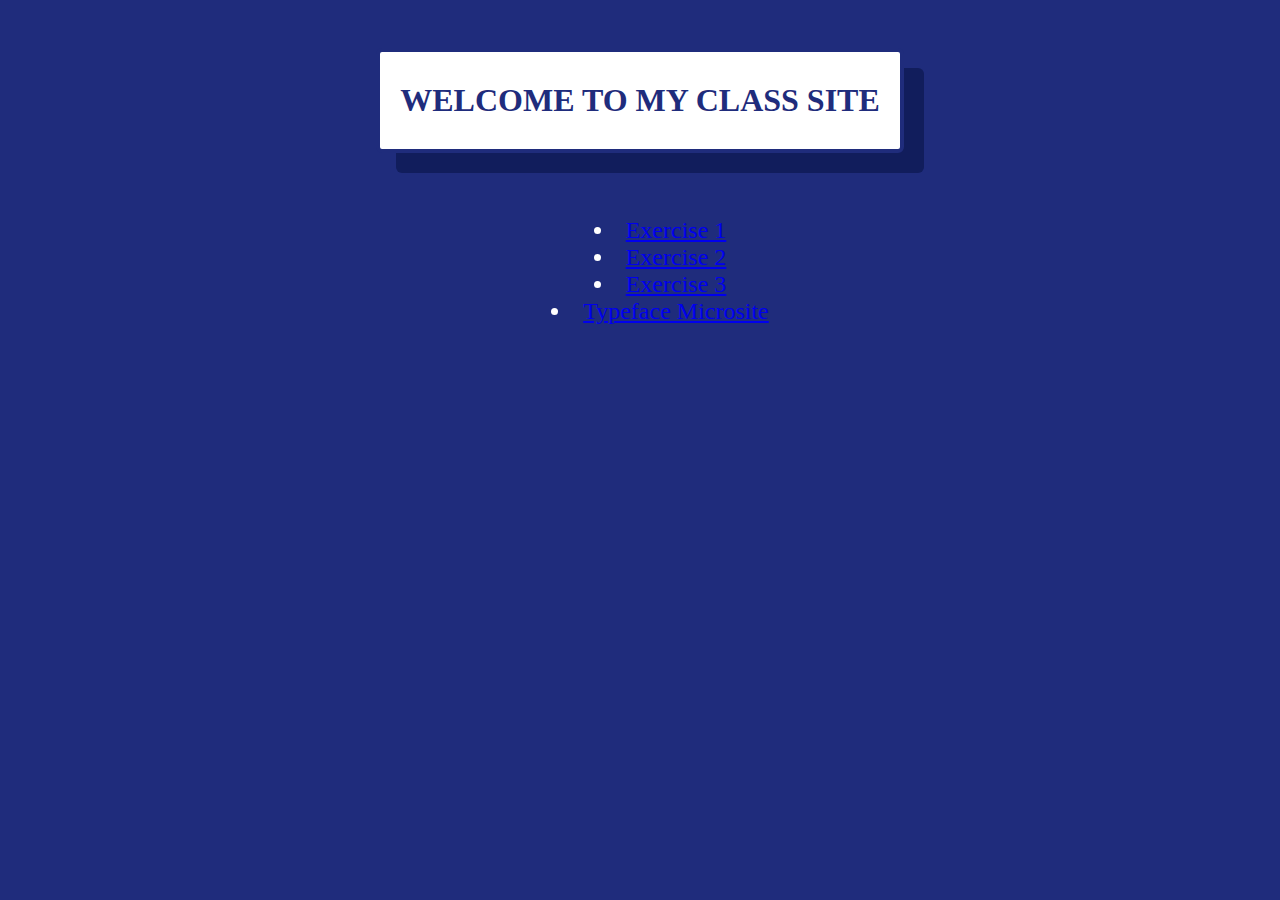
==== index.html @ 97373998 "." ====
<!DOCTYPE html>
<html lang="en">

<head>
    <meta charset="UTF-8">
    <meta name="viewport" content="width=device-width, initial-scale=1.0">
    <title>My Class Site</title>
    <link rel="stylesheet" href="styles.css">
</head>

<body>
    <h1>
        <div class="letter-box">Welcome to my class site</div>
    </h1>
    <ul>
        <li>
            <a href="exercise-1/index.html">Exercise 1</a>
        </li>
        <li>
            <a href="#">Exercise 2</a>
        </li>
        <li>
            <a href="#">Exercise 3</a>
        </li>
        <li>
            <a href="typeface-microsite/index.html">Typeface Microsite</a>
        </li>
    </ul>  
</body>

</html>
---- styles.css ----
@font-face {
    font-family: "tieng-font";
    src: url("tieng-font.otf") format("otf");
    font-weight: normal;
    font-style: normal;
}

body {
    font-family: "tieng-font";
        background-color: #1f2c7c;;
}

h1 { 
    margin: 0;
    font-family: 'tieng-font';
    display: flex;
    flex-wrap: wrap;
    justify-content: center;
    align-items: center;
    gap: 20px;
    padding: 40px;
    color:#FFFFFF;
    text-transform: uppercase;

}

.letter-box {
  position: relative;
  background: white;
  color: #1f2c7c; /* same blue for contrast */
  padding: 30px 20px;
  font-size: 32px;
  text-align: center;
  box-shadow: 20px 20px 0 #111d5c; /* shadow mimicking 3D look */
  border: 4px solid #1f2c7c;
  border-radius: 6px;
}

ul {
    font-family: "tieng-font";
    font-size: 24px;
    text-align: center;
    list-style-position: inside;
    color: #FFFFFF;
}

a:visited { 
    color: #FFFFFF
}

a:active {
    color:#FFFFFF
}

a:active {
    color:#FFFFFF
}

.center {
    text-align: center;
}
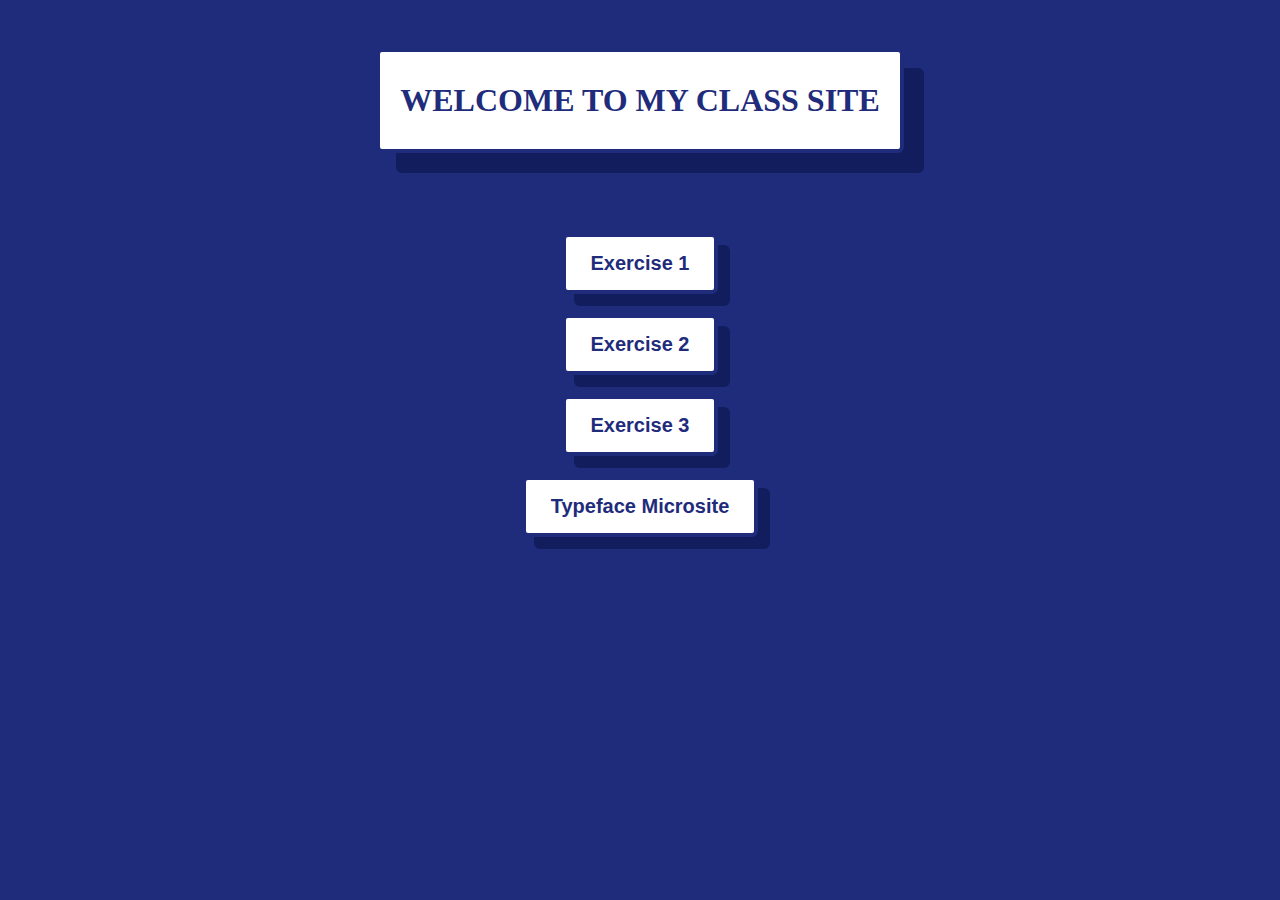
==== commit 0055d902: "." ====
--- a/index.html
+++ b/index.html
@@ -12,20 +12,12 @@
     <h1>
         <div class="letter-box">Welcome to my class site</div>
     </h1>
-    <ul>
-        <li>
-            <a href="exercise-1/index.html">Exercise 1</a>
-        </li>
-        <li>
-            <a href="#">Exercise 2</a>
-        </li>
-        <li>
-            <a href="#">Exercise 3</a>
-        </li>
-        <li>
-            <a href="typeface-microsite/index.html">Typeface Microsite</a>
-        </li>
-    </ul>  
+    <ul class="link-list">
+        <li><a class="link-box" href="exercise-1/index.html">Exercise 1</a></li>
+        <li><a class="link-box" href="#">Exercise 2</a></li>
+        <li><a class="link-box" href="#">Exercise 3</a></li>
+        <li><a class="link-box" href="typeface-microsite/index.html">Typeface Microsite</a></li>
+      </ul>
 </body>
 
 </html>--- a/styles.css
+++ b/styles.css
@@ -46,6 +46,46 @@
     color: #FFFFFF;
 }
 
+.link-list {
+    list-style: none;
+    padding: 0;
+    margin-top: 40px;
+    display: flex;
+    flex-direction: column;
+    align-items: center;
+    gap: 20px;
+  }
+  
+  .link-box {
+    display: inline-block;
+    background: #ffffff;
+    color: #1f2c7c;
+    text-decoration: none;
+    padding: 15px 25px;
+    font-size: 20px;
+    font-family: 'tieng-font', sans-serif;
+    font-weight: bold;
+    border: 4px solid #1f2c7c;
+    border-radius: 6px;
+    box-shadow: 12px 12px 0 #111d5c;
+    position: relative;
+    text-align: center;
+  }
+  
+  .link-box::before {
+    content: '';
+    position: absolute;
+    top: -4px;
+    left: -4px;
+    right: -4px;
+    bottom: -4px;
+    border: 2px solid #1f2c7c;
+    border-style: double;
+    border-radius: 8px;
+    pointer-events: none;
+  }
+
+
 a:visited { 
     color: #FFFFFF
 }
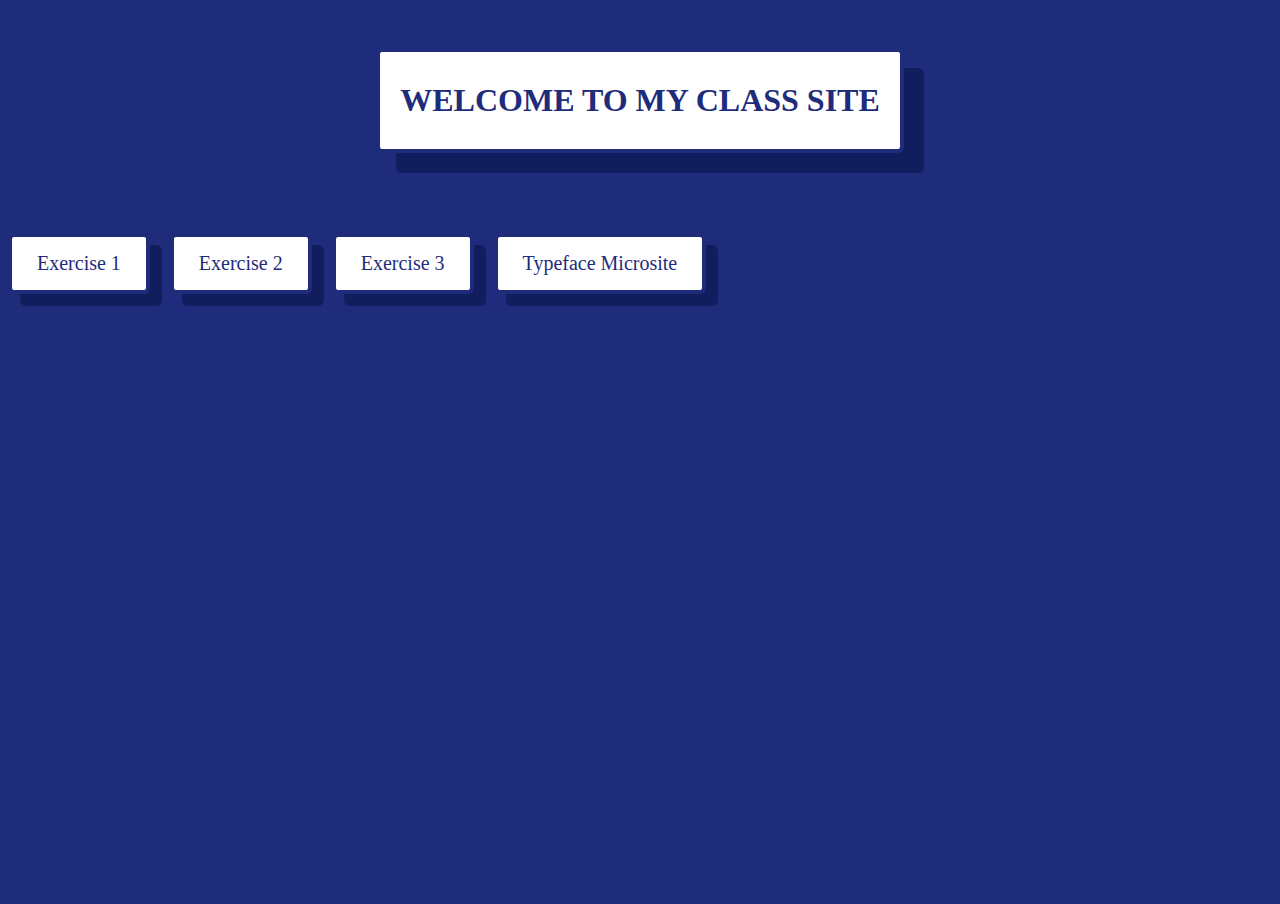
==== commit f4eb2968: "." ====
--- a/index.html
+++ b/index.html
@@ -13,11 +13,11 @@
         <div class="letter-box">Welcome to my class site</div>
     </h1>
     <ul class="link-list">
-        <li><a class="link-box" href="exercise-1/index.html">Exercise 1</a></li>
-        <li><a class="link-box" href="#">Exercise 2</a></li>
-        <li><a class="link-box" href="#">Exercise 3</a></li>
-        <li><a class="link-box" href="typeface-microsite/index.html">Typeface Microsite</a></li>
-      </ul>
+  <li><a class="link-box" href="exercise-1/index.html">Exercise 1</a></li>
+  <li><a class="link-box" href="#">Exercise 2</a></li>
+  <li><a class="link-box" href="#">Exercise 3</a></li>
+  <li><a class="link-box" href="typeface-microsite/index.html">Typeface Microsite</a></li>
+</ul>
 </body>
 
 </html>--- a/styles.css
+++ b/styles.css
@@ -51,7 +51,6 @@
     padding: 0;
     margin-top: 40px;
     display: flex;
-    flex-direction: column;
     align-items: center;
     gap: 20px;
   }
@@ -63,12 +62,10 @@
     text-decoration: none;
     padding: 15px 25px;
     font-size: 20px;
-    font-family: 'tieng-font', sans-serif;
-    font-weight: bold;
+    font-family: 'tieng-font';
     border: 4px solid #1f2c7c;
     border-radius: 6px;
     box-shadow: 12px 12px 0 #111d5c;
-    position: relative;
     text-align: center;
   }
   
@@ -82,20 +79,19 @@
     border: 2px solid #1f2c7c;
     border-style: double;
     border-radius: 8px;
-    pointer-events: none;
   }
 
 
 a:visited { 
-    color: #FFFFFF
+    color:#1f2c7c
 }
 
 a:active {
-    color:#FFFFFF
+    color:#1f2c7c
 }
 
 a:active {
-    color:#FFFFFF
+    color:#1f2c7c
 }
 
 .center {
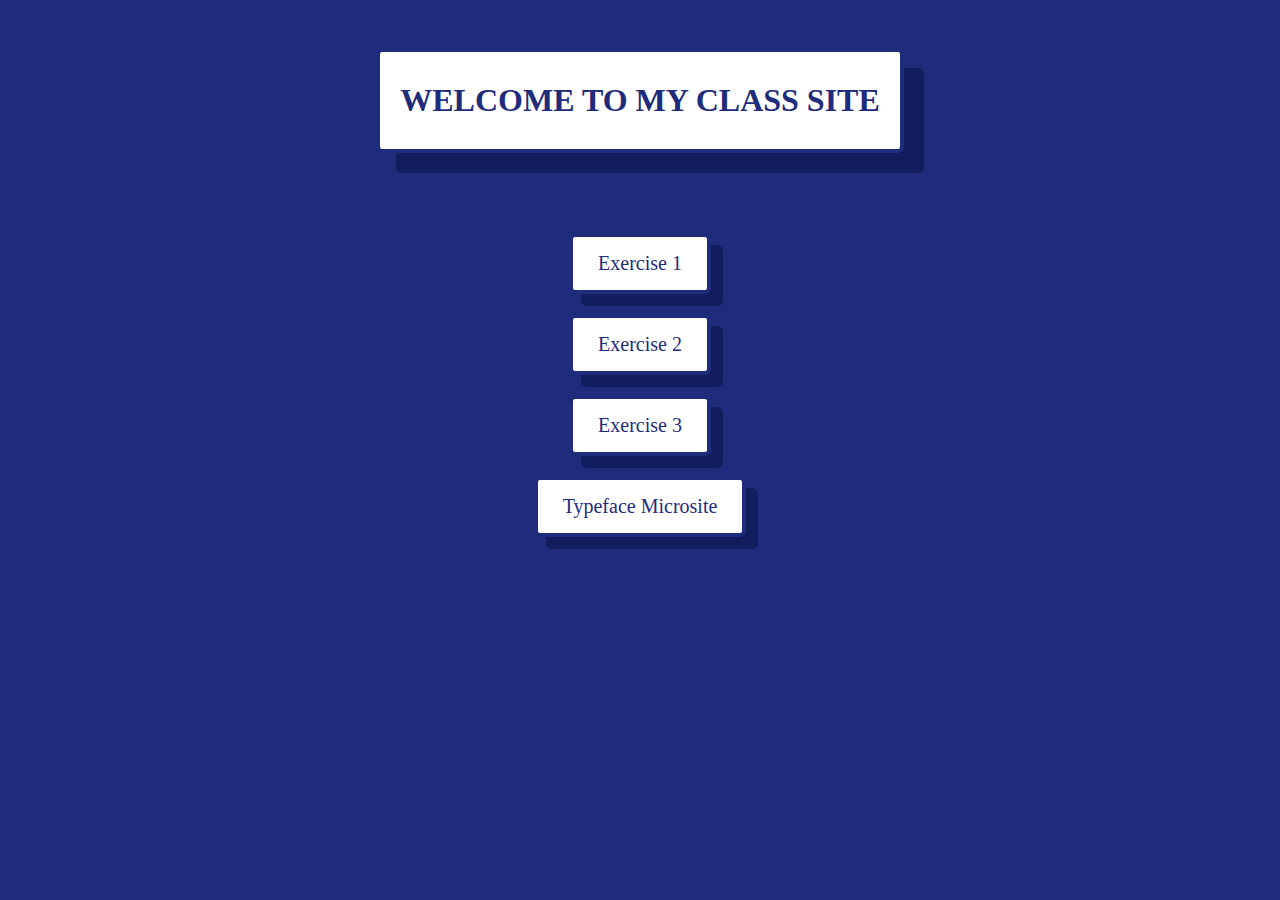
==== commit 6402a673: "." ====
--- a/index.html
+++ b/index.html
@@ -1,6 +1,5 @@
 <!DOCTYPE html>
 <html lang="en">
-
 <head>
     <meta charset="UTF-8">
     <meta name="viewport" content="width=device-width, initial-scale=1.0">
@@ -13,11 +12,15 @@
         <div class="letter-box">Welcome to my class site</div>
     </h1>
     <ul class="link-list">
-  <li><a class="link-box" href="exercise-1/index.html">Exercise 1</a></li>
-  <li><a class="link-box" href="#">Exercise 2</a></li>
-  <li><a class="link-box" href="#">Exercise 3</a></li>
-  <li><a class="link-box" href="typeface-microsite/index.html">Typeface Microsite</a></li>
-</ul>
+        <li><a class="link-box" href="exercise-1/index.html">Exercise 1</a></li>
+        <li><a class="link-box" href="#">Exercise 2</a></li>
+        <li><a class="link-box" href="#">Exercise 3</a></li>
+        <li><a class="link-box" href="typeface-microsite/index.html">Typeface Microsite</a></li>
+      </ul>
 </body>
 
+<video autoplay muted loop id="Blue-Video">
+    <source src="Blue-Video.mp4" type="video/mp4">
+  </video>
+
 </html>--- a/styles.css
+++ b/styles.css
@@ -45,41 +45,43 @@
     list-style-position: inside;
     color: #FFFFFF;
 }
-
-.link-list {
-    list-style: none;
-    padding: 0;
-    margin-top: 40px;
-    display: flex;
-    align-items: center;
-    gap: 20px;
-  }
-  
-  .link-box {
-    display: inline-block;
-    background: #ffffff;
-    color: #1f2c7c;
-    text-decoration: none;
-    padding: 15px 25px;
-    font-size: 20px;
-    font-family: 'tieng-font';
-    border: 4px solid #1f2c7c;
-    border-radius: 6px;
-    box-shadow: 12px 12px 0 #111d5c;
-    text-align: center;
-  }
-  
-  .link-box::before {
-    content: '';
-    position: absolute;
-    top: -4px;
-    left: -4px;
-    right: -4px;
-    bottom: -4px;
-    border: 2px solid #1f2c7c;
-    border-style: double;
-    border-radius: 8px;
-  }
+    .link-list {
+        list-style: none;
+        padding: 0;
+        margin-top: 40px;
+        display: flex;
+        flex-direction: column;
+        align-items: center;
+        gap: 20px;
+      }
+      
+      .link-box {
+        display: inline-block;
+        background: #ffffff;
+        color: #1f2c7c;
+        text-decoration: none;
+        padding: 15px 25px;
+        font-size: 20px;
+        font-family: 'tieng-font';
+        border: 4px solid #1f2c7c;
+        border-radius: 6px;
+        box-shadow: 12px 12px 0 #111d5c;
+        position: relative;
+        text-align: center;
+      }
+      
+      .link-box::before {
+        content: '';
+        position: absolute;
+        top: -4px;
+        left: -4px;
+        right: -4px;
+        bottom: -4px;
+        border: 2px solid #1f2c7c;
+        border-style: double;
+        border-radius: 8px;
+        pointer-events: none;
+      }
 
 
 a:visited { 
@@ -94,6 +96,11 @@
     color:#1f2c7c
 }
 
-.center {
-    text-align: center;
-}+#Blue-Video {
+    position: fixed;
+    right: 0;
+    bottom: 0;
+    min-width: 100%;
+    min-height: 100%;
+  }
+
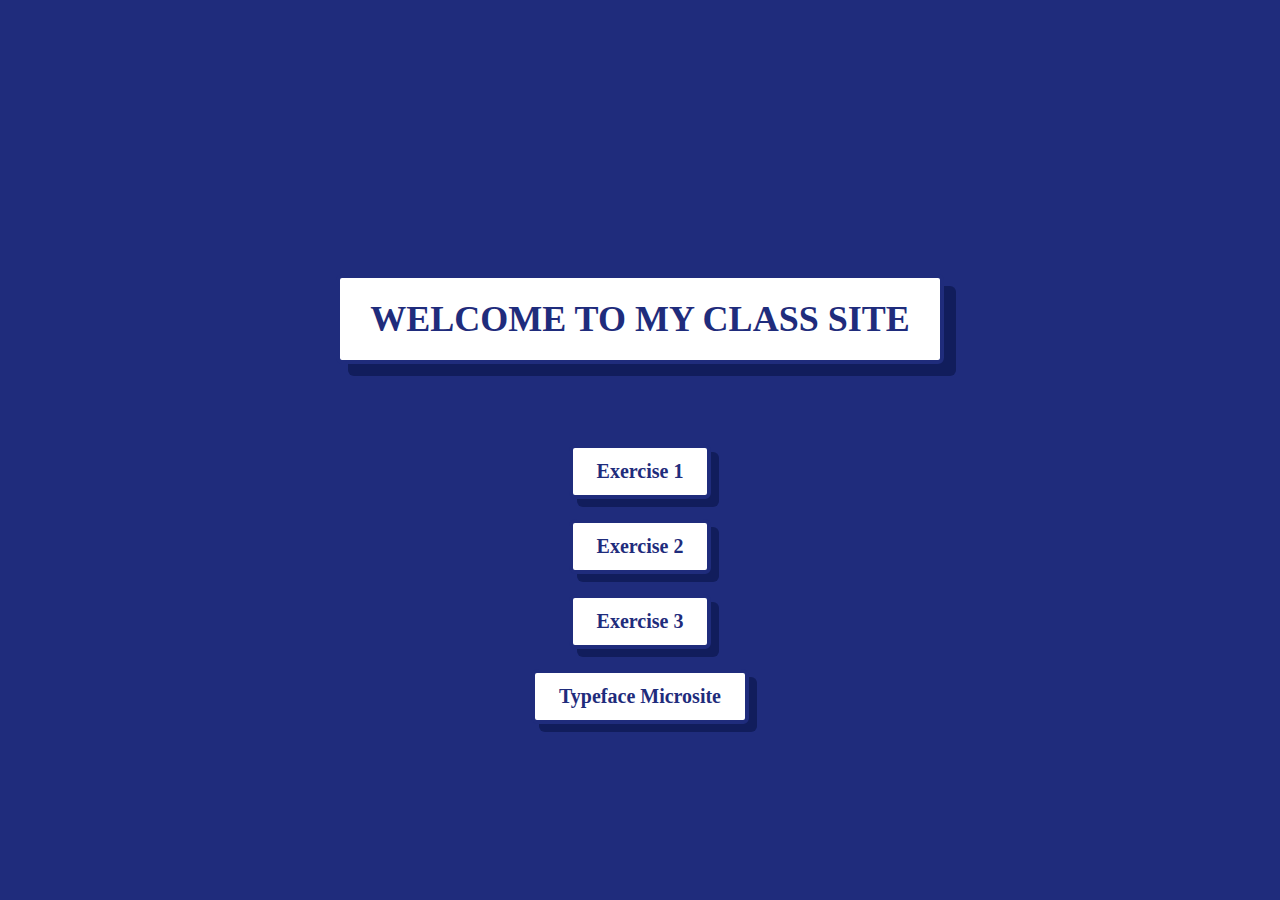
==== commit bcf24137: "." ====
--- a/index.html
+++ b/index.html
@@ -6,8 +6,10 @@
     <title>My Class Site</title>
     <link rel="stylesheet" href="styles.css">
 </head>
-
 <body>
+     <video autoplay muted loop id="Blue-Video">
+        <source src="Blue-Video.mp4" type="video/mp4">
+      </video>
     <h1>
         <div class="letter-box">Welcome to my class site</div>
     </h1>
@@ -18,9 +20,4 @@
         <li><a class="link-box" href="typeface-microsite/index.html">Typeface Microsite</a></li>
       </ul>
 </body>
-
-<video autoplay muted loop id="Blue-Video">
-    <source src="Blue-Video.mp4" type="video/mp4">
-  </video>
-
 </html>--- a/styles.css
+++ b/styles.css
@@ -96,11 +96,61 @@
     color:#1f2c7c
 }
 
-#Blue-Video {
+#bg-video {
     position: fixed;
-    right: 0;
-    bottom: 0;
+    top: 0;
+    left: 0;
     min-width: 100%;
     min-height: 100%;
+    object-fit: cover;
+    z-index: -1;
   }
-
+  
+  /* Content styling */
+  body {
+    margin: 0;
+    padding: 0;
+    font-family: sans-serif;
+    text-align: center;
+    color: white;
+    position: relative;
+    z-index: 1;
+  }
+  
+  /* Letter box */
+  .letter-box {
+    display: inline-block;
+    background: white;
+    color: #1f2c7c;
+    padding: 20px 30px;
+    font-size: 36px;
+    font-weight: bold;
+    border: 4px solid #1f2c7c;
+    border-radius: 6px;
+    box-shadow: 12px 12px 0 #111d5c;
+    margin-top: 80px;
+  }
+  
+  /* Links */
+  .link-list {
+    list-style: none;
+    padding: 0;
+    margin-top: 40px;
+    display: flex;
+    flex-direction: column;
+    align-items: center;
+    gap: 20px;
+  }
+  
+  .link-box {
+    background: white;
+    color: #1f2c7c;
+    text-decoration: none;
+    padding: 12px 24px;
+    font-size: 20px;
+    font-weight: bold;
+    border: 4px solid #1f2c7c;
+    border-radius: 6px;
+    box-shadow: 8px 8px 0 #111d5c;
+    display: inline-block;
+  }
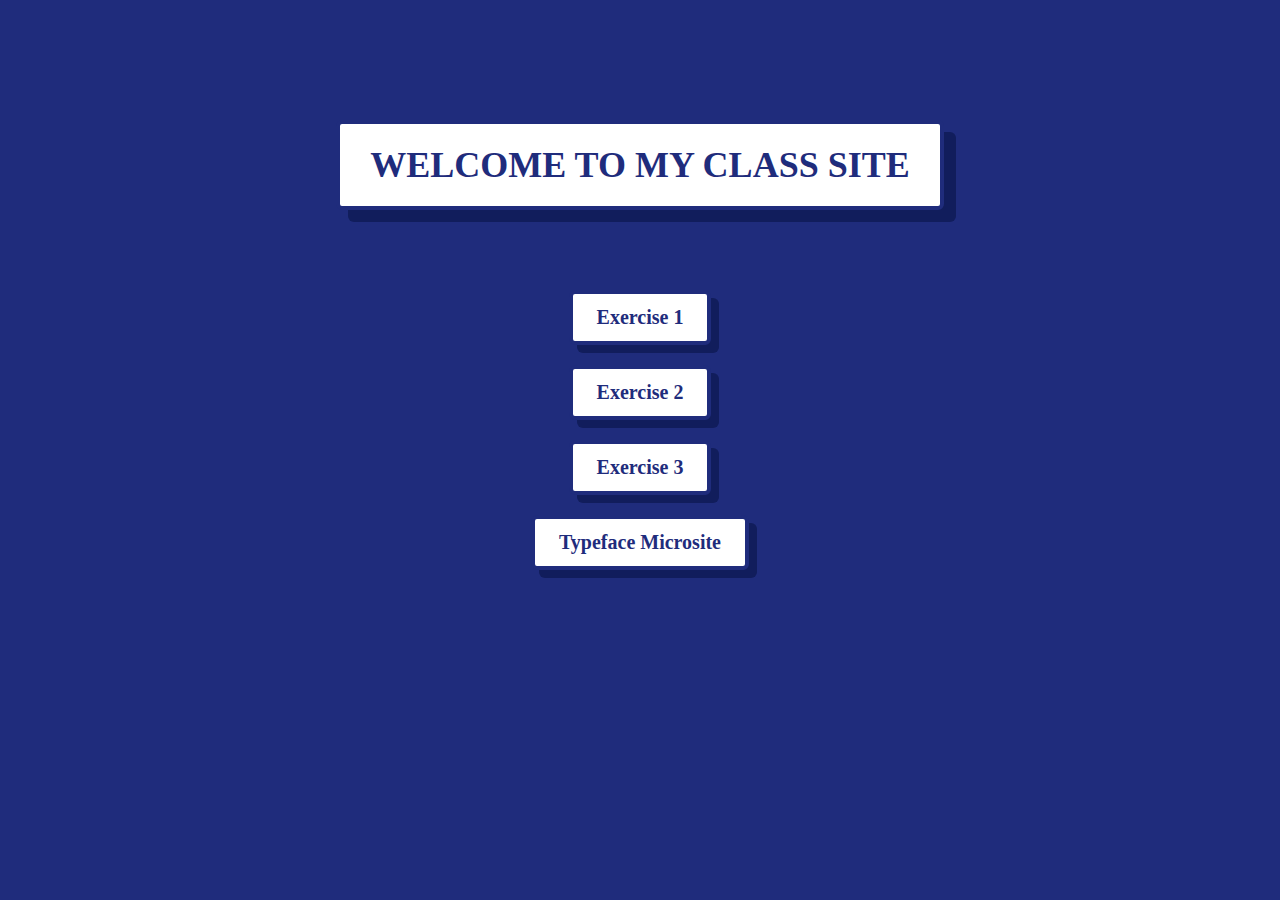
==== commit 2896d951: "." ====
--- a/index.html
+++ b/index.html
@@ -7,9 +7,6 @@
     <link rel="stylesheet" href="styles.css">
 </head>
 <body>
-     <video autoplay muted loop id="Blue-Video">
-        <source src="Blue-Video.mp4" type="video/mp4">
-      </video>
     <h1>
         <div class="letter-box">Welcome to my class site</div>
     </h1>
@@ -19,5 +16,8 @@
         <li><a class="link-box" href="#">Exercise 3</a></li>
         <li><a class="link-box" href="typeface-microsite/index.html">Typeface Microsite</a></li>
       </ul>
+ <video autoplay muted loop id="Blue-Video">
+  <source src="Blue-Video.mp4" type="video/mp4">
+ </video>
 </body>
 </html>